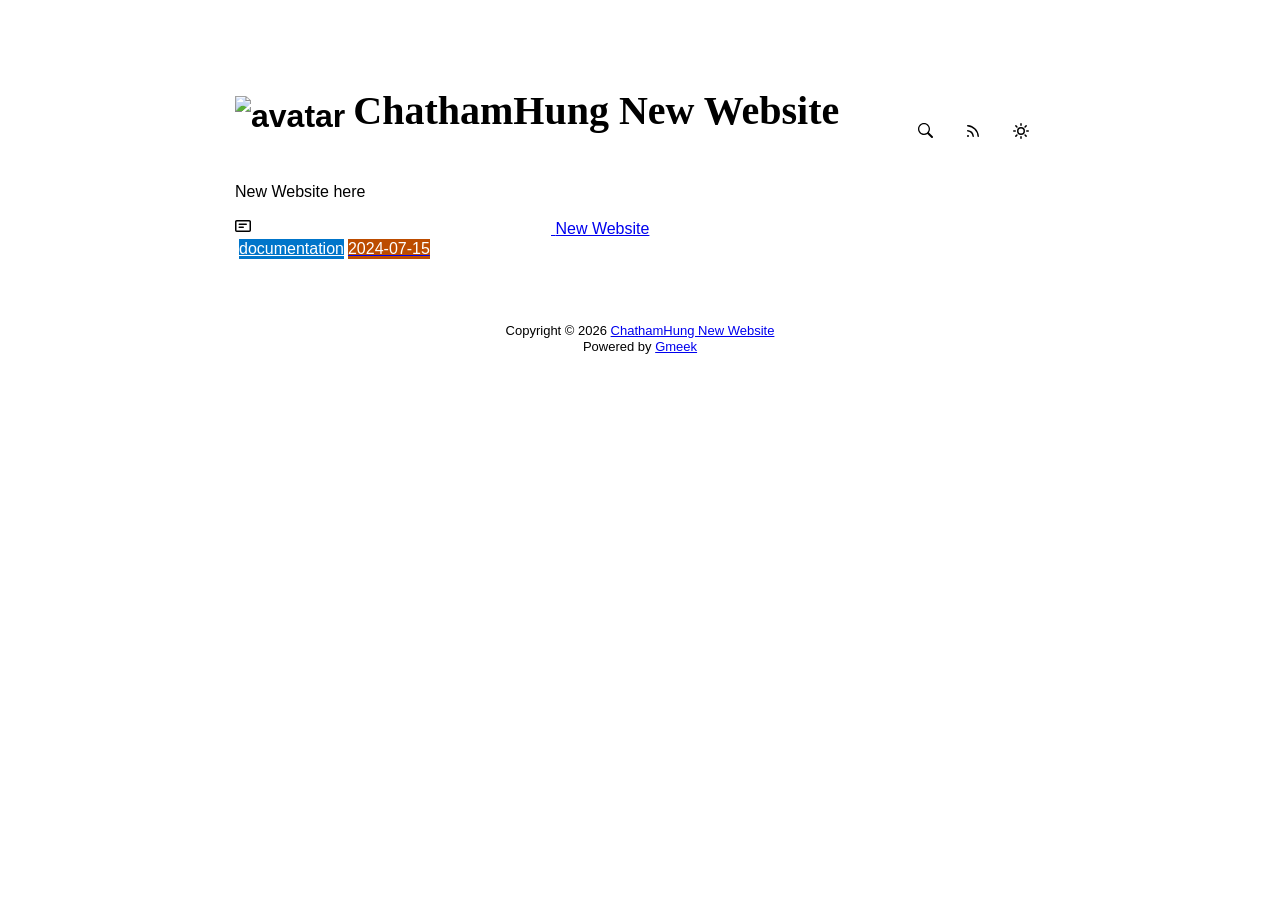
==== docs/index.html @ 1de3bf4f "🎉auto update by Gmeek action" ====
<!DOCTYPE html>
<html data-color-mode="light" data-dark-theme="dark" data-light-theme="light" lang="zh-CN">
<head>
    <meta content="text/html; charset=utf-8" http-equiv="content-type" />
    <meta name="viewport" content="width=device-width,initial-scale=1.0">
    <meta http-equiv="X-UA-Compatible" content="IE=edge">
    <link href='https://mirrors.sustech.edu.cn/cdnjs/ajax/libs/Primer/21.0.7/primer.css' rel='stylesheet' />
    
    <link rel="icon" href="https://github.githubassets.com/favicons/favicon.svg"><script>
        let theme = localStorage.getItem("meek_theme") || "light";
        document.documentElement.setAttribute("data-color-mode", theme);
    </script>
<meta name="description" content="New Website here">
<meta property="og:title" content="ChathamHung New Website">
<meta property="og:description" content="New Website here">
<meta property="og:type" content="blog">
<meta property="og:url" content="https://ChathamHung.github.io">
<meta property="og:image" content="https://github.githubassets.com/favicons/favicon.svg">
<title>ChathamHung New Website</title>

</head>
<style>
body{box-sizing: border-box;min-width: 200px;max-width: 900px;margin: 20px auto;padding: 45px;font-size: 16px;font-family: sans-serif;line-height: 1.25;}
#header{display:flex;padding-bottom:8px;border-bottom: 1px solid var(--borderColor-muted, var(--color-border-muted));margin-bottom: 16px;}
#footer {margin-top:64px; text-align: center;font-size: small;}

</style>

<style>
.avatar {transition: 0.8s;width:64px;height:64px;object-fit: cover;}
.avatar:hover{transform: scale(1.15) rotate(360deg);}
#header h1 a{color:inherit;text-decoration:none;vertical-align: bottom;font-size:40px;font-family:Monaco;margin-left:8px;}
.title-right{display:flex;margin:auto 0 0 auto;}
.title-right button{margin-right:8px;padding:16px;}
.title-right .circle{padding: 14px 16px;}

.SideNav{min-width: 360px;}
.SideNav-icon{margin-right: 16px}
.SideNav-item .Label{color: #fff;margin-left:4px;}
.d-flex{min-width:0;}
.listTitle{overflow:hidden;white-space:nowrap;text-overflow: ellipsis;max-width: 100%;}
.listLabels{white-space:nowrap;display:flex;}
.listLabels object{max-height:16px;max-width:24px;}

@media (max-width: 600px) {
    body {padding: 8px;}
    .avatar {width:40px;height:40px;}
    .blogTitle{display:none;}
    #buttonRSS{display:none;}
    .LabelTime{display:none;}
}
</style>



<body>
    <div id="header">
<h1>
    <img src="https://github.githubassets.com/favicons/favicon.svg" class="avatar circle" id="avatarImg" alt="avatar"><a class="blogTitle">ChathamHung New Website</a></h1>
<div class="title-right">
    <a href="https://ChathamHung.github.io/tag.html" id="buttonSearch" class="btn btn-invisible circle" title="搜索">
        <svg class="octicon" width="16" height="16" >
            <path id="pathSearch" fill-rule="evenodd"></path>
        </svg>
    </a>
    
    
    <a href="https://ChathamHung.github.io/rss.xml" target="_blank" id="buttonRSS" class="btn btn-invisible circle" title="RSS">
        <svg class="octicon" width="16" height="16" >
            <path id="pathRSS" fill-rule="evenodd"></path>
        </svg>
    </a>
    <a class="btn btn-invisible circle" onclick="modeSwitch()" title="切换主题">
        <svg class="octicon" width="16" height="16" >
            <path id="themeSwitch" fill-rule="evenodd"></path>
        </svg>
    </a>
</div>
</div>
    <div id="content">
<div style="margin-bottom: 16px;">New Website here</div>
<nav class="SideNav border">
<a class="SideNav-item d-flex flex-items-center flex-justify-between" href="post/New%20Website.html">
    <div class="d-flex flex-items-center">
        <svg class="SideNav-icon octicon" style="witdh:16px;height:16px"><path class="svgTop0" d=""></path>
        </svg>
        <span class="listTitle">New Website</span>
    </div>
    <div class="listLabels">
        
        <span class="Label LabelName" style="background-color:#0075ca"><object><a style="color:#fff" href="tag.html#documentation">documentation</a></object></span>
        <span class="Label LabelTime" style="background-color:#bc4c00">2024-07-15</span>
    </div>
</a>
</nav>
</div>
    <div id="footer"><div id="footer1">Copyright © <span id="copyrightYear"></span> <a href="https://ChathamHung.github.io">ChathamHung New Website</a></div>
<div id="footer2">
    <span id="runday"></span><span>Powered by <a href="https://meekdai.com/Gmeek.html" target="_blank">Gmeek</a></span>
</div>

<script>
var now=new Date();
document.getElementById("copyrightYear").innerHTML=now.getFullYear();

if(""!=""){
    var startSite=new Date("");
    var diff=now.getTime()-startSite.getTime();
    var diffDay=Math.floor(diff/(1000*60*60*24));
    document.getElementById("runday").innerHTML="网站运行"+diffDay+"天"+" • ";
}
</script></div>
</body>
<script>
var IconList={'sun': 'M8 10.5a2.5 2.5 0 100-5 2.5 2.5 0 000 5zM8 12a4 4 0 100-8 4 4 0 000 8zM8 0a.75.75 0 01.75.75v1.5a.75.75 0 01-1.5 0V.75A.75.75 0 018 0zm0 13a.75.75 0 01.75.75v1.5a.75.75 0 01-1.5 0v-1.5A.75.75 0 018 13zM2.343 2.343a.75.75 0 011.061 0l1.06 1.061a.75.75 0 01-1.06 1.06l-1.06-1.06a.75.75 0 010-1.06zm9.193 9.193a.75.75 0 011.06 0l1.061 1.06a.75.75 0 01-1.06 1.061l-1.061-1.06a.75.75 0 010-1.061zM16 8a.75.75 0 01-.75.75h-1.5a.75.75 0 010-1.5h1.5A.75.75 0 0116 8zM3 8a.75.75 0 01-.75.75H.75a.75.75 0 010-1.5h1.5A.75.75 0 013 8zm10.657-5.657a.75.75 0 010 1.061l-1.061 1.06a.75.75 0 11-1.06-1.06l1.06-1.06a.75.75 0 011.06 0zm-9.193 9.193a.75.75 0 010 1.06l-1.06 1.061a.75.75 0 11-1.061-1.06l1.06-1.061a.75.75 0 011.061 0z', 'moon': 'M9.598 1.591a.75.75 0 01.785-.175 7 7 0 11-8.967 8.967.75.75 0 01.961-.96 5.5 5.5 0 007.046-7.046.75.75 0 01.175-.786zm1.616 1.945a7 7 0 01-7.678 7.678 5.5 5.5 0 107.678-7.678z', 'sync': 'M1.705 8.005a.75.75 0 0 1 .834.656 5.5 5.5 0 0 0 9.592 2.97l-1.204-1.204a.25.25 0 0 1 .177-.427h3.646a.25.25 0 0 1 .25.25v3.646a.25.25 0 0 1-.427.177l-1.38-1.38A7.002 7.002 0 0 1 1.05 8.84a.75.75 0 0 1 .656-.834ZM8 2.5a5.487 5.487 0 0 0-4.131 1.869l1.204 1.204A.25.25 0 0 1 4.896 6H1.25A.25.25 0 0 1 1 5.75V2.104a.25.25 0 0 1 .427-.177l1.38 1.38A7.002 7.002 0 0 1 14.95 7.16a.75.75 0 0 1-1.49.178A5.5 5.5 0 0 0 8 2.5Z', 'search': 'M15.7 13.3l-3.81-3.83A5.93 5.93 0 0 0 13 6c0-3.31-2.69-6-6-6S1 2.69 1 6s2.69 6 6 6c1.3 0 2.48-.41 3.47-1.11l3.83 3.81c.19.2.45.3.7.3.25 0 .52-.09.7-.3a.996.996 0 0 0 0-1.41v.01zM7 10.7c-2.59 0-4.7-2.11-4.7-4.7 0-2.59 2.11-4.7 4.7-4.7 2.59 0 4.7 2.11 4.7 4.7 0 2.59-2.11 4.7-4.7 4.7z', 'rss': 'M2.002 2.725a.75.75 0 0 1 .797-.699C8.79 2.42 13.58 7.21 13.974 13.201a.75.75 0 0 1-1.497.098 10.502 10.502 0 0 0-9.776-9.776.747.747 0 0 1-.7-.798ZM2.84 7.05h-.002a7.002 7.002 0 0 1 6.113 6.111.75.75 0 0 1-1.49.178 5.503 5.503 0 0 0-4.8-4.8.75.75 0 0 1 .179-1.489ZM2 13a1 1 0 1 1 2 0 1 1 0 0 1-2 0Z', 'upload': 'M2.75 14A1.75 1.75 0 0 1 1 12.25v-2.5a.75.75 0 0 1 1.5 0v2.5c0 .138.112.25.25.25h10.5a.25.25 0 0 0 .25-.25v-2.5a.75.75 0 0 1 1.5 0v2.5A1.75 1.75 0 0 1 13.25 14Z M11.78 4.72a.749.749 0 1 1-1.06 1.06L8.75 3.811V9.5a.75.75 0 0 1-1.5 0V3.811L5.28 5.78a.749.749 0 1 1-1.06-1.06l3.25-3.25a.749.749 0 0 1 1.06 0l3.25 3.25Z', 'post': 'M0 3.75C0 2.784.784 2 1.75 2h12.5c.966 0 1.75.784 1.75 1.75v8.5A1.75 1.75 0 0 1 14.25 14H1.75A1.75 1.75 0 0 1 0 12.25Zm1.75-.25a.25.25 0 0 0-.25.25v8.5c0 .138.112.25.25.25h12.5a.25.25 0 0 0 .25-.25v-8.5a.25.25 0 0 0-.25-.25ZM3.5 6.25a.75.75 0 0 1 .75-.75h7a.75.75 0 0 1 0 1.5h-7a.75.75 0 0 1-.75-.75Zm.75 2.25h4a.75.75 0 0 1 0 1.5h-4a.75.75 0 0 1 0-1.5Z'};
var utterancesLoad=0;

let themeSettings={
    "dark": ["dark","moon","#00f0ff","dark-blue"],
    "light": ["light","sun","#ff5000","github-light"],
    "auto": ["auto","sync","","preferred-color-scheme"]
};
function changeTheme(mode, icon, color, utheme){
    document.documentElement.setAttribute("data-color-mode",mode);
    document.getElementById("themeSwitch").setAttribute("d",value=IconList[icon]);
    document.getElementById("themeSwitch").parentNode.style.color=color;
    if(utterancesLoad==1){utterancesTheme(utheme);}
}
function modeSwitch(){
    let currentMode=document.documentElement.getAttribute('data-color-mode');
    let newMode = currentMode === "light" ? "dark" : currentMode === "dark" ? "auto" : "light";
    localStorage.setItem("meek_theme", newMode);
    if(themeSettings[newMode]){
        changeTheme(...themeSettings[newMode]);
    }
}
function utterancesTheme(theme){
    const message={type:'set-theme',theme: theme};
    const iframe=document.getElementsByClassName('utterances-frame')[0];
    iframe.contentWindow.postMessage(message,'https://utteranc.es');
}
if(themeSettings[theme]){changeTheme(...themeSettings[theme]);}
console.log("\n %c Gmeek last https://github.com/Meekdai/Gmeek \n","padding:5px 0;background:#02d81d;color:#fff");
</script>

<script>
document.getElementById("pathSearch").setAttribute("d",IconList["search"]);
document.getElementById("pathRSS").setAttribute("d",IconList["rss"]);
iconTOP=document.getElementsByClassName("svgTop1");
iconPost=document.getElementsByClassName("svgTop0");
for(var i=0;i<iconTOP.length;i++){
    iconTOP[i].setAttribute("d",IconList["upload"]);
    iconTOP[i].parentNode.style.color="red";
}
for(var i=0;i<iconPost.length;i++){
    iconPost[i].setAttribute("d",IconList["post"]);
}




</script>


</html>
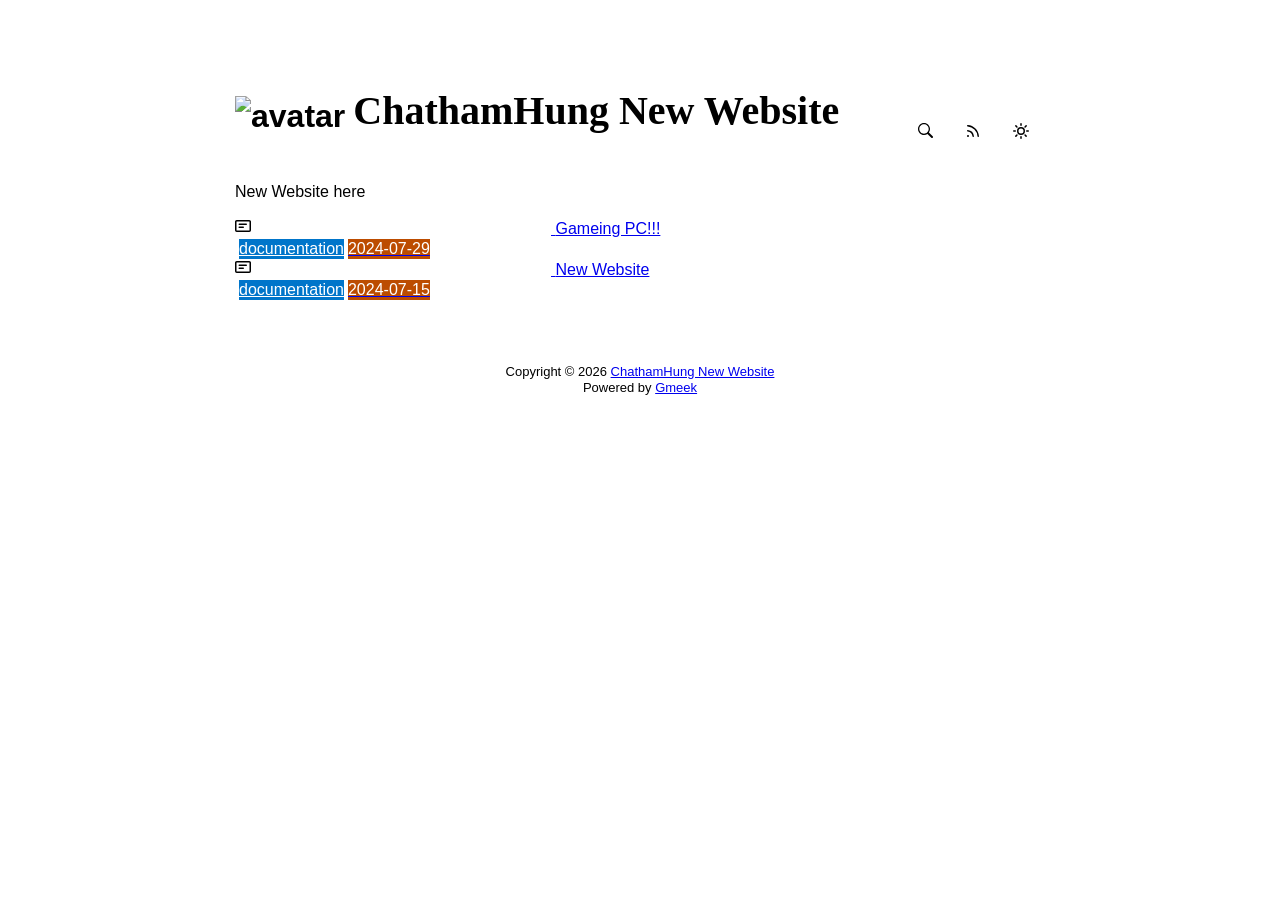
==== commit 97bbaa1f: "🎉auto update by Gmeek action" ====
--- a/docs/index.html
+++ b/docs/index.html
@@ -80,7 +80,18 @@
     <div id="content">
 <div style="margin-bottom: 16px;">New Website here</div>
 <nav class="SideNav border">
-<a class="SideNav-item d-flex flex-items-center flex-justify-between" href="post/New%20Website.html">
+<a class="SideNav-item d-flex flex-items-center flex-justify-between" href="post/Gameing%20PC%21%21%21.html">
+    <div class="d-flex flex-items-center">
+        <svg class="SideNav-icon octicon" style="witdh:16px;height:16px"><path class="svgTop0" d=""></path>
+        </svg>
+        <span class="listTitle">Gameing PC!!!</span>
+    </div>
+    <div class="listLabels">
+        
+        <span class="Label LabelName" style="background-color:#0075ca"><object><a style="color:#fff" href="tag.html#documentation">documentation</a></object></span>
+        <span class="Label LabelTime" style="background-color:#bc4c00">2024-07-29</span>
+    </div>
+</a><a class="SideNav-item d-flex flex-items-center flex-justify-between" href="post/New%20Website.html">
     <div class="d-flex flex-items-center">
         <svg class="SideNav-icon octicon" style="witdh:16px;height:16px"><path class="svgTop0" d=""></path>
         </svg>
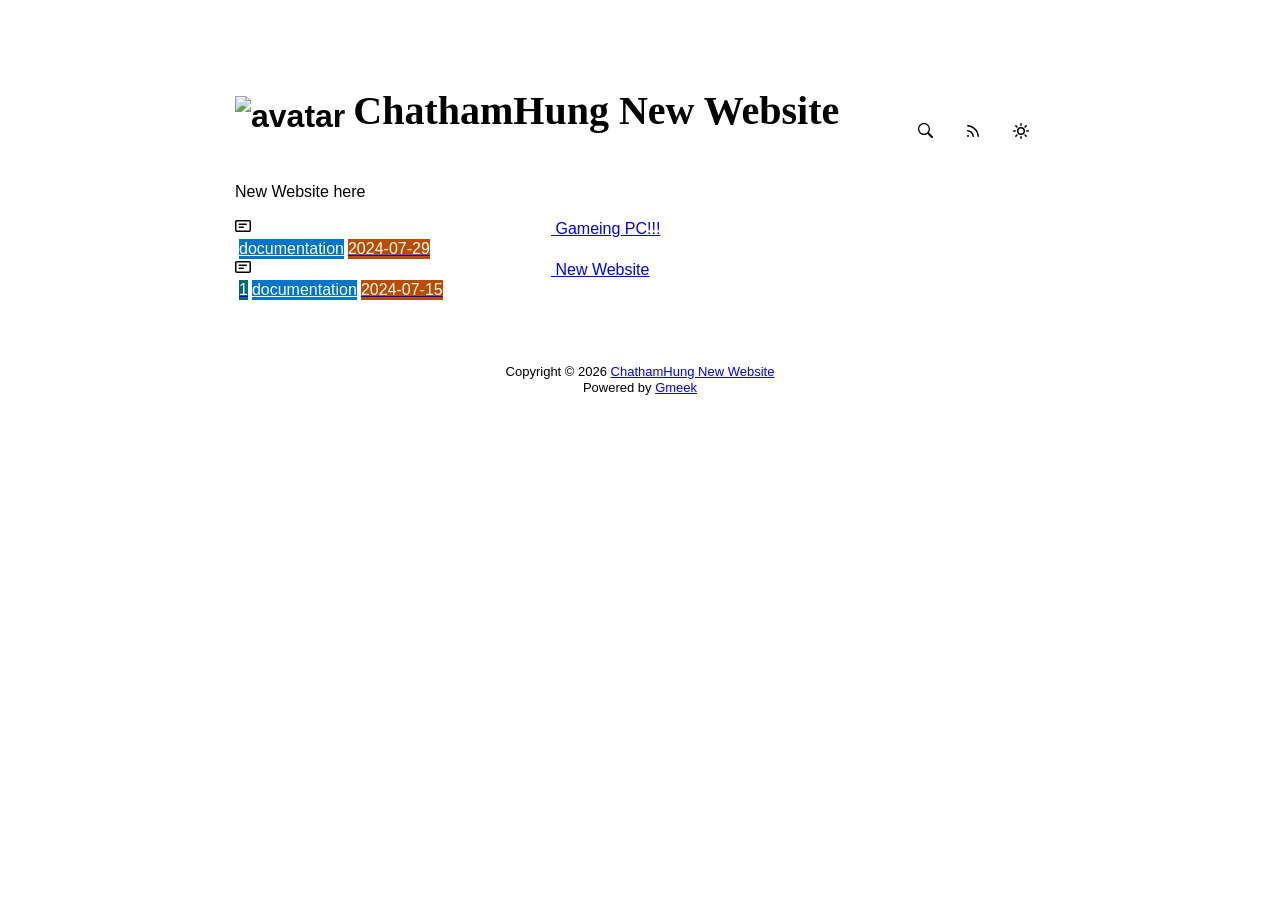
==== commit cf19d85e: "🎉auto update by Gmeek action" ====
--- a/docs/index.html
+++ b/docs/index.html
@@ -6,7 +6,7 @@
     <meta http-equiv="X-UA-Compatible" content="IE=edge">
     <link href='https://mirrors.sustech.edu.cn/cdnjs/ajax/libs/Primer/21.0.7/primer.css' rel='stylesheet' />
     
-    <link rel="icon" href="https://github.githubassets.com/favicons/favicon.svg"><script>
+    <link rel="icon" href="https://github.com/user-attachments/assets/9c1c11bc-4ddd-4890-8a92-a077e7408c6d"><script>
         let theme = localStorage.getItem("meek_theme") || "light";
         document.documentElement.setAttribute("data-color-mode", theme);
     </script>
@@ -15,7 +15,7 @@
 <meta property="og:description" content="New Website here">
 <meta property="og:type" content="blog">
 <meta property="og:url" content="https://ChathamHung.github.io">
-<meta property="og:image" content="https://github.githubassets.com/favicons/favicon.svg">
+<meta property="og:image" content="https://github.com/user-attachments/assets/9c1c11bc-4ddd-4890-8a92-a077e7408c6d">
 <title>ChathamHung New Website</title>
 
 </head>
@@ -56,7 +56,7 @@
 <body>
     <div id="header">
 <h1>
-    <img src="https://github.githubassets.com/favicons/favicon.svg" class="avatar circle" id="avatarImg" alt="avatar"><a class="blogTitle">ChathamHung New Website</a></h1>
+    <img src="https://github.com/user-attachments/assets/9c1c11bc-4ddd-4890-8a92-a077e7408c6d" class="avatar circle" id="avatarImg" alt="avatar"><a class="blogTitle">ChathamHung New Website</a></h1>
 <div class="title-right">
     <a href="https://ChathamHung.github.io/tag.html" id="buttonSearch" class="btn btn-invisible circle" title="搜索">
         <svg class="octicon" width="16" height="16" >
@@ -98,7 +98,7 @@
         <span class="listTitle">New Website</span>
     </div>
     <div class="listLabels">
-        
+        <span class="Label" style="background-color:#006b75">1</span>
         <span class="Label LabelName" style="background-color:#0075ca"><object><a style="color:#fff" href="tag.html#documentation">documentation</a></object></span>
         <span class="Label LabelTime" style="background-color:#bc4c00">2024-07-15</span>
     </div>
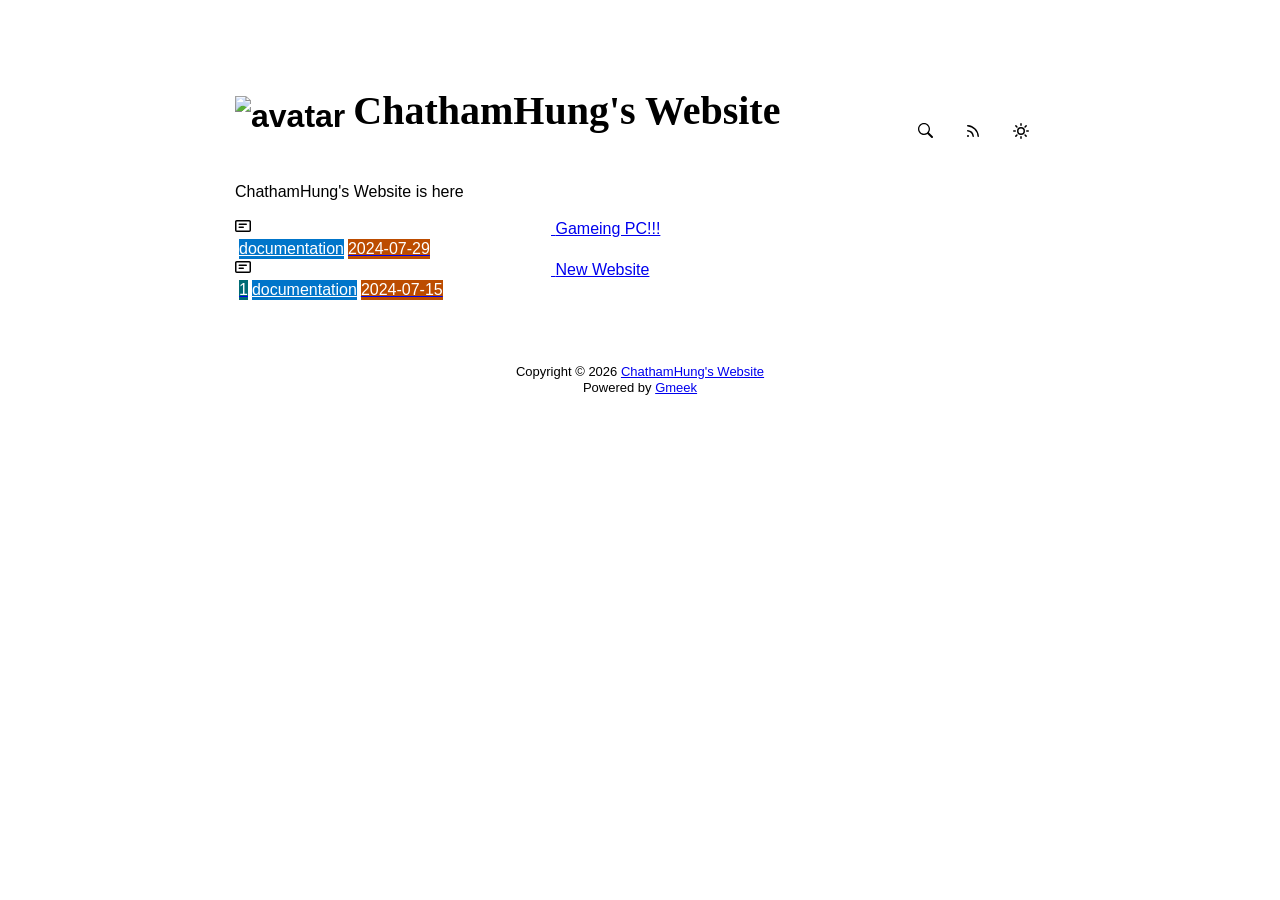
==== commit b5eb5b6c: "🎉auto update by Gmeek action" ====
--- a/docs/index.html
+++ b/docs/index.html
@@ -10,13 +10,13 @@
         let theme = localStorage.getItem("meek_theme") || "light";
         document.documentElement.setAttribute("data-color-mode", theme);
     </script>
-<meta name="description" content="New Website here">
-<meta property="og:title" content="ChathamHung New Website">
-<meta property="og:description" content="New Website here">
+<meta name="description" content="ChathamHung's Website is here">
+<meta property="og:title" content="ChathamHung's Website">
+<meta property="og:description" content="ChathamHung's Website is here">
 <meta property="og:type" content="blog">
 <meta property="og:url" content="https://ChathamHung.github.io">
 <meta property="og:image" content="https://github.com/user-attachments/assets/9c1c11bc-4ddd-4890-8a92-a077e7408c6d">
-<title>ChathamHung New Website</title>
+<title>ChathamHung's Website</title>
 
 </head>
 <style>
@@ -56,7 +56,7 @@
 <body>
     <div id="header">
 <h1>
-    <img src="https://github.com/user-attachments/assets/9c1c11bc-4ddd-4890-8a92-a077e7408c6d" class="avatar circle" id="avatarImg" alt="avatar"><a class="blogTitle">ChathamHung New Website</a></h1>
+    <img src="https://github.com/user-attachments/assets/9c1c11bc-4ddd-4890-8a92-a077e7408c6d" class="avatar circle" id="avatarImg" alt="avatar"><a class="blogTitle">ChathamHung's Website</a></h1>
 <div class="title-right">
     <a href="https://ChathamHung.github.io/tag.html" id="buttonSearch" class="btn btn-invisible circle" title="搜索">
         <svg class="octicon" width="16" height="16" >
@@ -78,7 +78,7 @@
 </div>
 </div>
     <div id="content">
-<div style="margin-bottom: 16px;">New Website here</div>
+<div style="margin-bottom: 16px;">ChathamHung's Website is here</div>
 <nav class="SideNav border">
 <a class="SideNav-item d-flex flex-items-center flex-justify-between" href="post/Gameing%20PC%21%21%21.html">
     <div class="d-flex flex-items-center">
@@ -105,7 +105,7 @@
 </a>
 </nav>
 </div>
-    <div id="footer"><div id="footer1">Copyright © <span id="copyrightYear"></span> <a href="https://ChathamHung.github.io">ChathamHung New Website</a></div>
+    <div id="footer"><div id="footer1">Copyright © <span id="copyrightYear"></span> <a href="https://ChathamHung.github.io">ChathamHung's Website</a></div>
 <div id="footer2">
     <span id="runday"></span><span>Powered by <a href="https://meekdai.com/Gmeek.html" target="_blank">Gmeek</a></span>
 </div>
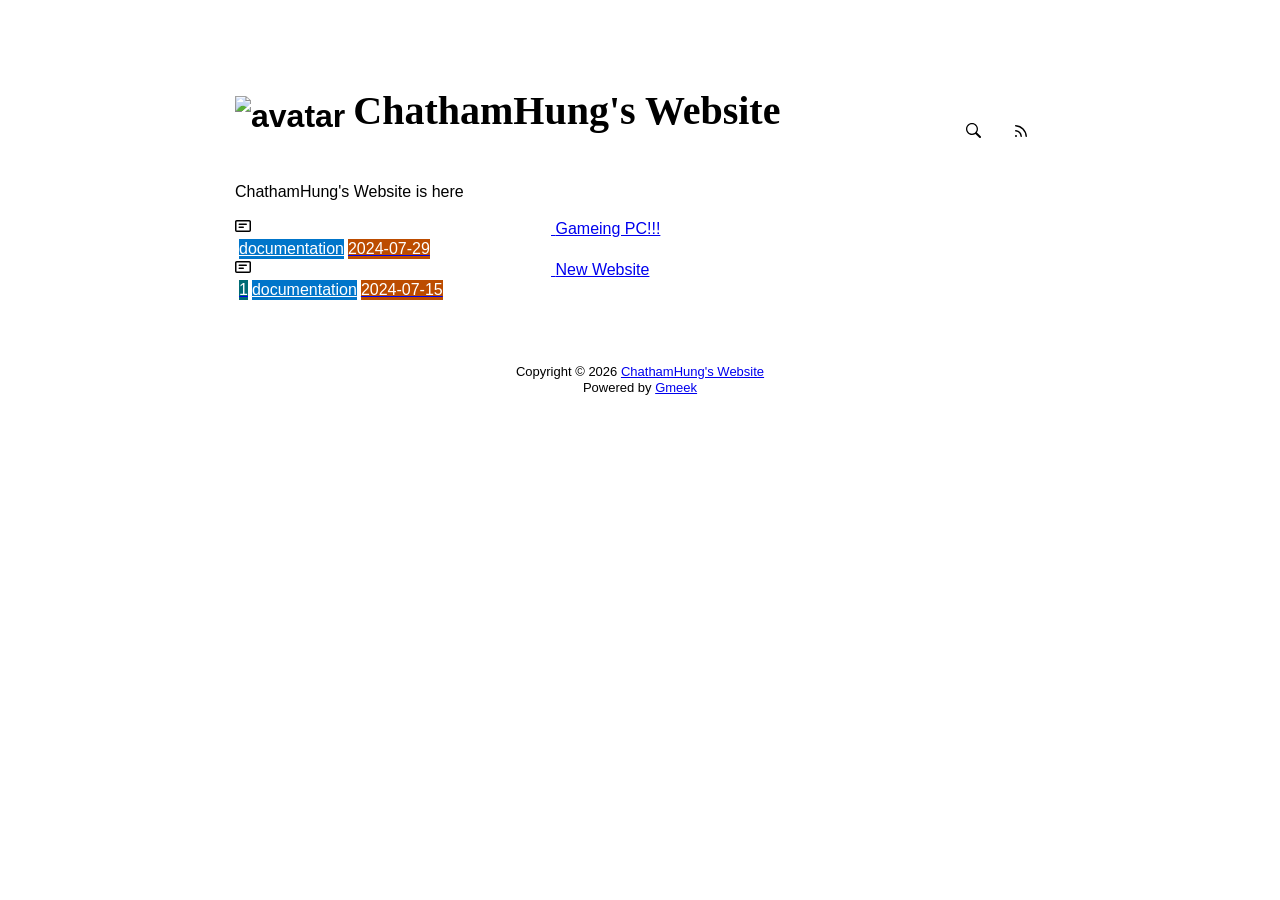
==== commit d1423f9f: "🎉auto update by Gmeek action" ====
--- a/docs/index.html
+++ b/docs/index.html
@@ -1,21 +1,18 @@
 <!DOCTYPE html>
-<html data-color-mode="light" data-dark-theme="dark" data-light-theme="light" lang="zh-CN">
+<html data-color-mode="light" data-dark-theme="dark-blue" data-light-theme="dark" lang="en">
 <head>
     <meta content="text/html; charset=utf-8" http-equiv="content-type" />
     <meta name="viewport" content="width=device-width,initial-scale=1.0">
     <meta http-equiv="X-UA-Compatible" content="IE=edge">
     <link href='https://mirrors.sustech.edu.cn/cdnjs/ajax/libs/Primer/21.0.7/primer.css' rel='stylesheet' />
     
-    <link rel="icon" href="https://github.com/user-attachments/assets/9c1c11bc-4ddd-4890-8a92-a077e7408c6d"><script>
-        let theme = localStorage.getItem("meek_theme") || "light";
-        document.documentElement.setAttribute("data-color-mode", theme);
-    </script>
+    <link rel="icon" href="Images/icon.png">
 <meta name="description" content="ChathamHung's Website is here">
 <meta property="og:title" content="ChathamHung's Website">
 <meta property="og:description" content="ChathamHung's Website is here">
 <meta property="og:type" content="blog">
 <meta property="og:url" content="https://ChathamHung.github.io">
-<meta property="og:image" content="https://github.com/user-attachments/assets/9c1c11bc-4ddd-4890-8a92-a077e7408c6d">
+<meta property="og:image" content="Images/icon.png">
 <title>ChathamHung's Website</title>
 
 </head>
@@ -56,9 +53,9 @@
 <body>
     <div id="header">
 <h1>
-    <img src="https://github.com/user-attachments/assets/9c1c11bc-4ddd-4890-8a92-a077e7408c6d" class="avatar circle" id="avatarImg" alt="avatar"><a class="blogTitle">ChathamHung's Website</a></h1>
+    <img src="Images/icon.png" class="avatar circle" id="avatarImg" alt="avatar"><a class="blogTitle">ChathamHung's Website</a></h1>
 <div class="title-right">
-    <a href="https://ChathamHung.github.io/tag.html" id="buttonSearch" class="btn btn-invisible circle" title="搜索">
+    <a href="https://ChathamHung.github.io/tag.html" id="buttonSearch" class="btn btn-invisible circle" title="Search">
         <svg class="octicon" width="16" height="16" >
             <path id="pathSearch" fill-rule="evenodd"></path>
         </svg>
@@ -70,7 +67,7 @@
             <path id="pathRSS" fill-rule="evenodd"></path>
         </svg>
     </a>
-    <a class="btn btn-invisible circle" onclick="modeSwitch()" title="切换主题">
+    <a class="btn btn-invisible circle" onclick="modeSwitch()" title="switch theme"style="display:none;">
         <svg class="octicon" width="16" height="16" >
             <path id="themeSwitch" fill-rule="evenodd"></path>
         </svg>
@@ -118,7 +115,7 @@
     var startSite=new Date("");
     var diff=now.getTime()-startSite.getTime();
     var diffDay=Math.floor(diff/(1000*60*60*24));
-    document.getElementById("runday").innerHTML="网站运行"+diffDay+"天"+" • ";
+    document.getElementById("runday").innerHTML="run "+diffDay+" days"+" • ";
 }
 </script></div>
 </body>
@@ -126,31 +123,6 @@
 var IconList={'sun': 'M8 10.5a2.5 2.5 0 100-5 2.5 2.5 0 000 5zM8 12a4 4 0 100-8 4 4 0 000 8zM8 0a.75.75 0 01.75.75v1.5a.75.75 0 01-1.5 0V.75A.75.75 0 018 0zm0 13a.75.75 0 01.75.75v1.5a.75.75 0 01-1.5 0v-1.5A.75.75 0 018 13zM2.343 2.343a.75.75 0 011.061 0l1.06 1.061a.75.75 0 01-1.06 1.06l-1.06-1.06a.75.75 0 010-1.06zm9.193 9.193a.75.75 0 011.06 0l1.061 1.06a.75.75 0 01-1.06 1.061l-1.061-1.06a.75.75 0 010-1.061zM16 8a.75.75 0 01-.75.75h-1.5a.75.75 0 010-1.5h1.5A.75.75 0 0116 8zM3 8a.75.75 0 01-.75.75H.75a.75.75 0 010-1.5h1.5A.75.75 0 013 8zm10.657-5.657a.75.75 0 010 1.061l-1.061 1.06a.75.75 0 11-1.06-1.06l1.06-1.06a.75.75 0 011.06 0zm-9.193 9.193a.75.75 0 010 1.06l-1.06 1.061a.75.75 0 11-1.061-1.06l1.06-1.061a.75.75 0 011.061 0z', 'moon': 'M9.598 1.591a.75.75 0 01.785-.175 7 7 0 11-8.967 8.967.75.75 0 01.961-.96 5.5 5.5 0 007.046-7.046.75.75 0 01.175-.786zm1.616 1.945a7 7 0 01-7.678 7.678 5.5 5.5 0 107.678-7.678z', 'sync': 'M1.705 8.005a.75.75 0 0 1 .834.656 5.5 5.5 0 0 0 9.592 2.97l-1.204-1.204a.25.25 0 0 1 .177-.427h3.646a.25.25 0 0 1 .25.25v3.646a.25.25 0 0 1-.427.177l-1.38-1.38A7.002 7.002 0 0 1 1.05 8.84a.75.75 0 0 1 .656-.834ZM8 2.5a5.487 5.487 0 0 0-4.131 1.869l1.204 1.204A.25.25 0 0 1 4.896 6H1.25A.25.25 0 0 1 1 5.75V2.104a.25.25 0 0 1 .427-.177l1.38 1.38A7.002 7.002 0 0 1 14.95 7.16a.75.75 0 0 1-1.49.178A5.5 5.5 0 0 0 8 2.5Z', 'search': 'M15.7 13.3l-3.81-3.83A5.93 5.93 0 0 0 13 6c0-3.31-2.69-6-6-6S1 2.69 1 6s2.69 6 6 6c1.3 0 2.48-.41 3.47-1.11l3.83 3.81c.19.2.45.3.7.3.25 0 .52-.09.7-.3a.996.996 0 0 0 0-1.41v.01zM7 10.7c-2.59 0-4.7-2.11-4.7-4.7 0-2.59 2.11-4.7 4.7-4.7 2.59 0 4.7 2.11 4.7 4.7 0 2.59-2.11 4.7-4.7 4.7z', 'rss': 'M2.002 2.725a.75.75 0 0 1 .797-.699C8.79 2.42 13.58 7.21 13.974 13.201a.75.75 0 0 1-1.497.098 10.502 10.502 0 0 0-9.776-9.776.747.747 0 0 1-.7-.798ZM2.84 7.05h-.002a7.002 7.002 0 0 1 6.113 6.111.75.75 0 0 1-1.49.178 5.503 5.503 0 0 0-4.8-4.8.75.75 0 0 1 .179-1.489ZM2 13a1 1 0 1 1 2 0 1 1 0 0 1-2 0Z', 'upload': 'M2.75 14A1.75 1.75 0 0 1 1 12.25v-2.5a.75.75 0 0 1 1.5 0v2.5c0 .138.112.25.25.25h10.5a.25.25 0 0 0 .25-.25v-2.5a.75.75 0 0 1 1.5 0v2.5A1.75 1.75 0 0 1 13.25 14Z M11.78 4.72a.749.749 0 1 1-1.06 1.06L8.75 3.811V9.5a.75.75 0 0 1-1.5 0V3.811L5.28 5.78a.749.749 0 1 1-1.06-1.06l3.25-3.25a.749.749 0 0 1 1.06 0l3.25 3.25Z', 'post': 'M0 3.75C0 2.784.784 2 1.75 2h12.5c.966 0 1.75.784 1.75 1.75v8.5A1.75 1.75 0 0 1 14.25 14H1.75A1.75 1.75 0 0 1 0 12.25Zm1.75-.25a.25.25 0 0 0-.25.25v8.5c0 .138.112.25.25.25h12.5a.25.25 0 0 0 .25-.25v-8.5a.25.25 0 0 0-.25-.25ZM3.5 6.25a.75.75 0 0 1 .75-.75h7a.75.75 0 0 1 0 1.5h-7a.75.75 0 0 1-.75-.75Zm.75 2.25h4a.75.75 0 0 1 0 1.5h-4a.75.75 0 0 1 0-1.5Z'};
 var utterancesLoad=0;
 
-let themeSettings={
-    "dark": ["dark","moon","#00f0ff","dark-blue"],
-    "light": ["light","sun","#ff5000","github-light"],
-    "auto": ["auto","sync","","preferred-color-scheme"]
-};
-function changeTheme(mode, icon, color, utheme){
-    document.documentElement.setAttribute("data-color-mode",mode);
-    document.getElementById("themeSwitch").setAttribute("d",value=IconList[icon]);
-    document.getElementById("themeSwitch").parentNode.style.color=color;
-    if(utterancesLoad==1){utterancesTheme(utheme);}
-}
-function modeSwitch(){
-    let currentMode=document.documentElement.getAttribute('data-color-mode');
-    let newMode = currentMode === "light" ? "dark" : currentMode === "dark" ? "auto" : "light";
-    localStorage.setItem("meek_theme", newMode);
-    if(themeSettings[newMode]){
-        changeTheme(...themeSettings[newMode]);
-    }
-}
-function utterancesTheme(theme){
-    const message={type:'set-theme',theme: theme};
-    const iframe=document.getElementsByClassName('utterances-frame')[0];
-    iframe.contentWindow.postMessage(message,'https://utteranc.es');
-}
-if(themeSettings[theme]){changeTheme(...themeSettings[theme]);}
 console.log("\n %c Gmeek last https://github.com/Meekdai/Gmeek \n","padding:5px 0;background:#02d81d;color:#fff");
 </script>
 
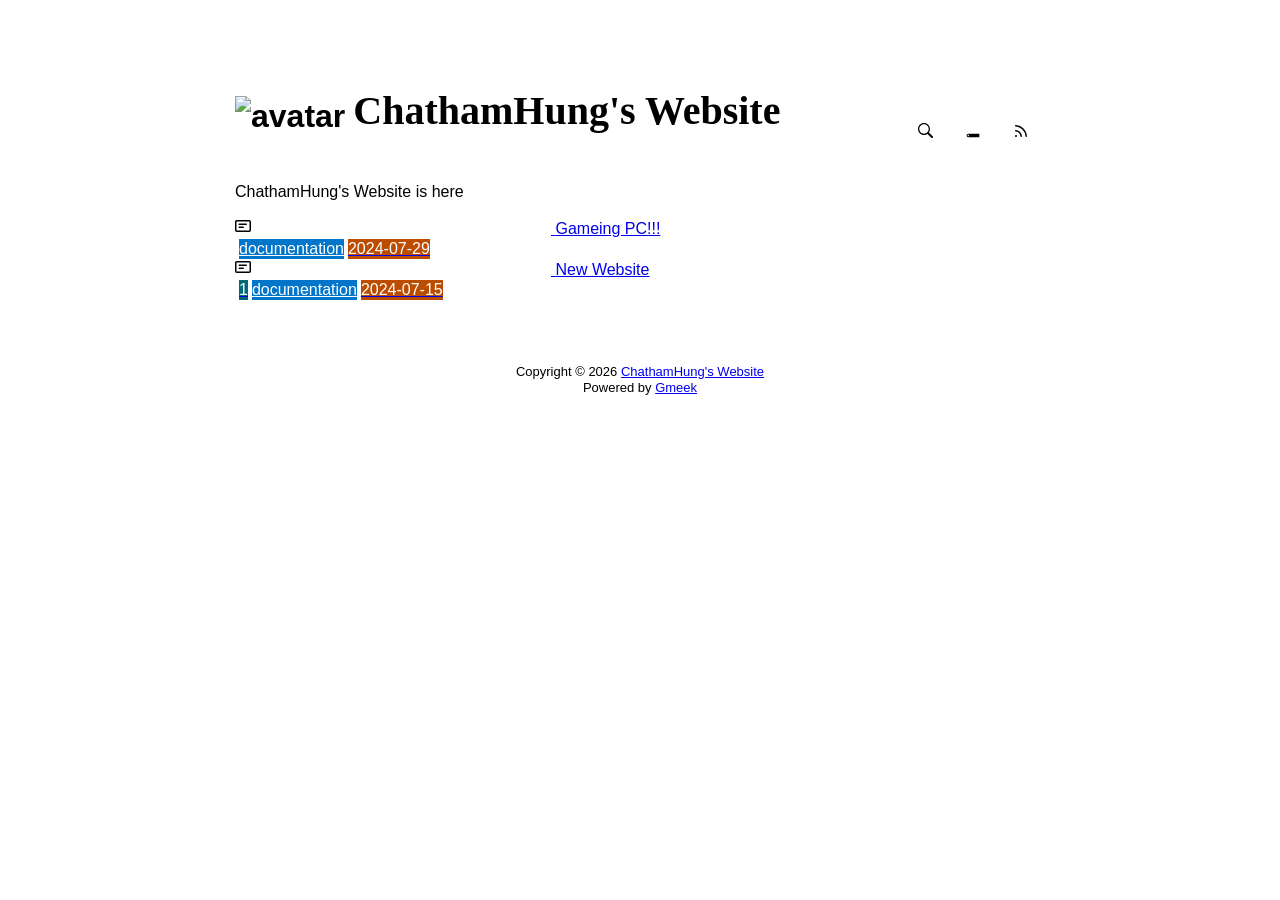
==== commit 2977697d: "🎉auto update by Gmeek action" ====
--- a/docs/index.html
+++ b/docs/index.html
@@ -6,13 +6,13 @@
     <meta http-equiv="X-UA-Compatible" content="IE=edge">
     <link href='https://mirrors.sustech.edu.cn/cdnjs/ajax/libs/Primer/21.0.7/primer.css' rel='stylesheet' />
     
-    <link rel="icon" href="Images/icon.png">
+    <link rel="icon" href="https://github.com/user-attachments/assets/9c1c11bc-4ddd-4890-8a92-a077e7408c6d">
 <meta name="description" content="ChathamHung's Website is here">
 <meta property="og:title" content="ChathamHung's Website">
 <meta property="og:description" content="ChathamHung's Website is here">
 <meta property="og:type" content="blog">
 <meta property="og:url" content="https://ChathamHung.github.io">
-<meta property="og:image" content="Images/icon.png">
+<meta property="og:image" content="https://github.com/user-attachments/assets/9c1c11bc-4ddd-4890-8a92-a077e7408c6d">
 <title>ChathamHung's Website</title>
 
 </head>
@@ -53,14 +53,18 @@
 <body>
     <div id="header">
 <h1>
-    <img src="Images/icon.png" class="avatar circle" id="avatarImg" alt="avatar"><a class="blogTitle">ChathamHung's Website</a></h1>
+    <img src="https://github.com/user-attachments/assets/9c1c11bc-4ddd-4890-8a92-a077e7408c6d" class="avatar circle" id="avatarImg" alt="avatar"><a class="blogTitle">ChathamHung's Website</a></h1>
 <div class="title-right">
     <a href="https://ChathamHung.github.io/tag.html" id="buttonSearch" class="btn btn-invisible circle" title="Search">
         <svg class="octicon" width="16" height="16" >
             <path id="pathSearch" fill-rule="evenodd"></path>
         </svg>
     </a>
-    
+    <a href="https://chathamhung.github.io/Tools" class="btn btn-invisible circle" title="Tools" target="_blank">
+        <svg class="octicon" width="16" height="16" >
+            <path id="Tools" fill-rule="evenodd"></path>
+        </svg>
+    </a>
     
     <a href="https://ChathamHung.github.io/rss.xml" target="_blank" id="buttonRSS" class="btn btn-invisible circle" title="RSS">
         <svg class="octicon" width="16" height="16" >
@@ -120,7 +124,7 @@
 </script></div>
 </body>
 <script>
-var IconList={'sun': 'M8 10.5a2.5 2.5 0 100-5 2.5 2.5 0 000 5zM8 12a4 4 0 100-8 4 4 0 000 8zM8 0a.75.75 0 01.75.75v1.5a.75.75 0 01-1.5 0V.75A.75.75 0 018 0zm0 13a.75.75 0 01.75.75v1.5a.75.75 0 01-1.5 0v-1.5A.75.75 0 018 13zM2.343 2.343a.75.75 0 011.061 0l1.06 1.061a.75.75 0 01-1.06 1.06l-1.06-1.06a.75.75 0 010-1.06zm9.193 9.193a.75.75 0 011.06 0l1.061 1.06a.75.75 0 01-1.06 1.061l-1.061-1.06a.75.75 0 010-1.061zM16 8a.75.75 0 01-.75.75h-1.5a.75.75 0 010-1.5h1.5A.75.75 0 0116 8zM3 8a.75.75 0 01-.75.75H.75a.75.75 0 010-1.5h1.5A.75.75 0 013 8zm10.657-5.657a.75.75 0 010 1.061l-1.061 1.06a.75.75 0 11-1.06-1.06l1.06-1.06a.75.75 0 011.06 0zm-9.193 9.193a.75.75 0 010 1.06l-1.06 1.061a.75.75 0 11-1.061-1.06l1.06-1.061a.75.75 0 011.061 0z', 'moon': 'M9.598 1.591a.75.75 0 01.785-.175 7 7 0 11-8.967 8.967.75.75 0 01.961-.96 5.5 5.5 0 007.046-7.046.75.75 0 01.175-.786zm1.616 1.945a7 7 0 01-7.678 7.678 5.5 5.5 0 107.678-7.678z', 'sync': 'M1.705 8.005a.75.75 0 0 1 .834.656 5.5 5.5 0 0 0 9.592 2.97l-1.204-1.204a.25.25 0 0 1 .177-.427h3.646a.25.25 0 0 1 .25.25v3.646a.25.25 0 0 1-.427.177l-1.38-1.38A7.002 7.002 0 0 1 1.05 8.84a.75.75 0 0 1 .656-.834ZM8 2.5a5.487 5.487 0 0 0-4.131 1.869l1.204 1.204A.25.25 0 0 1 4.896 6H1.25A.25.25 0 0 1 1 5.75V2.104a.25.25 0 0 1 .427-.177l1.38 1.38A7.002 7.002 0 0 1 14.95 7.16a.75.75 0 0 1-1.49.178A5.5 5.5 0 0 0 8 2.5Z', 'search': 'M15.7 13.3l-3.81-3.83A5.93 5.93 0 0 0 13 6c0-3.31-2.69-6-6-6S1 2.69 1 6s2.69 6 6 6c1.3 0 2.48-.41 3.47-1.11l3.83 3.81c.19.2.45.3.7.3.25 0 .52-.09.7-.3a.996.996 0 0 0 0-1.41v.01zM7 10.7c-2.59 0-4.7-2.11-4.7-4.7 0-2.59 2.11-4.7 4.7-4.7 2.59 0 4.7 2.11 4.7 4.7 0 2.59-2.11 4.7-4.7 4.7z', 'rss': 'M2.002 2.725a.75.75 0 0 1 .797-.699C8.79 2.42 13.58 7.21 13.974 13.201a.75.75 0 0 1-1.497.098 10.502 10.502 0 0 0-9.776-9.776.747.747 0 0 1-.7-.798ZM2.84 7.05h-.002a7.002 7.002 0 0 1 6.113 6.111.75.75 0 0 1-1.49.178 5.503 5.503 0 0 0-4.8-4.8.75.75 0 0 1 .179-1.489ZM2 13a1 1 0 1 1 2 0 1 1 0 0 1-2 0Z', 'upload': 'M2.75 14A1.75 1.75 0 0 1 1 12.25v-2.5a.75.75 0 0 1 1.5 0v2.5c0 .138.112.25.25.25h10.5a.25.25 0 0 0 .25-.25v-2.5a.75.75 0 0 1 1.5 0v2.5A1.75 1.75 0 0 1 13.25 14Z M11.78 4.72a.749.749 0 1 1-1.06 1.06L8.75 3.811V9.5a.75.75 0 0 1-1.5 0V3.811L5.28 5.78a.749.749 0 1 1-1.06-1.06l3.25-3.25a.749.749 0 0 1 1.06 0l3.25 3.25Z', 'post': 'M0 3.75C0 2.784.784 2 1.75 2h12.5c.966 0 1.75.784 1.75 1.75v8.5A1.75 1.75 0 0 1 14.25 14H1.75A1.75 1.75 0 0 1 0 12.25Zm1.75-.25a.25.25 0 0 0-.25.25v8.5c0 .138.112.25.25.25h12.5a.25.25 0 0 0 .25-.25v-8.5a.25.25 0 0 0-.25-.25ZM3.5 6.25a.75.75 0 0 1 .75-.75h7a.75.75 0 0 1 0 1.5h-7a.75.75 0 0 1-.75-.75Zm.75 2.25h4a.75.75 0 0 1 0 1.5h-4a.75.75 0 0 1 0-1.5Z'};
+var IconList={'sun': 'M8 10.5a2.5 2.5 0 100-5 2.5 2.5 0 000 5zM8 12a4 4 0 100-8 4 4 0 000 8zM8 0a.75.75 0 01.75.75v1.5a.75.75 0 01-1.5 0V.75A.75.75 0 018 0zm0 13a.75.75 0 01.75.75v1.5a.75.75 0 01-1.5 0v-1.5A.75.75 0 018 13zM2.343 2.343a.75.75 0 011.061 0l1.06 1.061a.75.75 0 01-1.06 1.06l-1.06-1.06a.75.75 0 010-1.06zm9.193 9.193a.75.75 0 011.06 0l1.061 1.06a.75.75 0 01-1.06 1.061l-1.061-1.06a.75.75 0 010-1.061zM16 8a.75.75 0 01-.75.75h-1.5a.75.75 0 010-1.5h1.5A.75.75 0 0116 8zM3 8a.75.75 0 01-.75.75H.75a.75.75 0 010-1.5h1.5A.75.75 0 013 8zm10.657-5.657a.75.75 0 010 1.061l-1.061 1.06a.75.75 0 11-1.06-1.06l1.06-1.06a.75.75 0 011.06 0zm-9.193 9.193a.75.75 0 010 1.06l-1.06 1.061a.75.75 0 11-1.061-1.06l1.06-1.061a.75.75 0 011.061 0z', 'moon': 'M9.598 1.591a.75.75 0 01.785-.175 7 7 0 11-8.967 8.967.75.75 0 01.961-.96 5.5 5.5 0 007.046-7.046.75.75 0 01.175-.786zm1.616 1.945a7 7 0 01-7.678 7.678 5.5 5.5 0 107.678-7.678z', 'sync': 'M1.705 8.005a.75.75 0 0 1 .834.656 5.5 5.5 0 0 0 9.592 2.97l-1.204-1.204a.25.25 0 0 1 .177-.427h3.646a.25.25 0 0 1 .25.25v3.646a.25.25 0 0 1-.427.177l-1.38-1.38A7.002 7.002 0 0 1 1.05 8.84a.75.75 0 0 1 .656-.834ZM8 2.5a5.487 5.487 0 0 0-4.131 1.869l1.204 1.204A.25.25 0 0 1 4.896 6H1.25A.25.25 0 0 1 1 5.75V2.104a.25.25 0 0 1 .427-.177l1.38 1.38A7.002 7.002 0 0 1 14.95 7.16a.75.75 0 0 1-1.49.178A5.5 5.5 0 0 0 8 2.5Z', 'search': 'M15.7 13.3l-3.81-3.83A5.93 5.93 0 0 0 13 6c0-3.31-2.69-6-6-6S1 2.69 1 6s2.69 6 6 6c1.3 0 2.48-.41 3.47-1.11l3.83 3.81c.19.2.45.3.7.3.25 0 .52-.09.7-.3a.996.996 0 0 0 0-1.41v.01zM7 10.7c-2.59 0-4.7-2.11-4.7-4.7 0-2.59 2.11-4.7 4.7-4.7 2.59 0 4.7 2.11 4.7 4.7 0 2.59-2.11 4.7-4.7 4.7z', 'rss': 'M2.002 2.725a.75.75 0 0 1 .797-.699C8.79 2.42 13.58 7.21 13.974 13.201a.75.75 0 0 1-1.497.098 10.502 10.502 0 0 0-9.776-9.776.747.747 0 0 1-.7-.798ZM2.84 7.05h-.002a7.002 7.002 0 0 1 6.113 6.111.75.75 0 0 1-1.49.178 5.503 5.503 0 0 0-4.8-4.8.75.75 0 0 1 .179-1.489ZM2 13a1 1 0 1 1 2 0 1 1 0 0 1-2 0Z', 'upload': 'M2.75 14A1.75 1.75 0 0 1 1 12.25v-2.5a.75.75 0 0 1 1.5 0v2.5c0 .138.112.25.25.25h10.5a.25.25 0 0 0 .25-.25v-2.5a.75.75 0 0 1 1.5 0v2.5A1.75 1.75 0 0 1 13.25 14Z M11.78 4.72a.749.749 0 1 1-1.06 1.06L8.75 3.811V9.5a.75.75 0 0 1-1.5 0V3.811L5.28 5.78a.749.749 0 1 1-1.06-1.06l3.25-3.25a.749.749 0 0 1 1.06 0l3.25 3.25Z', 'post': 'M0 3.75C0 2.784.784 2 1.75 2h12.5c.966 0 1.75.784 1.75 1.75v8.5A1.75 1.75 0 0 1 14.25 14H1.75A1.75 1.75 0 0 1 0 12.25Zm1.75-.25a.25.25 0 0 0-.25.25v8.5c0 .138.112.25.25.25h12.5a.25.25 0 0 0 .25-.25v-8.5a.25.25 0 0 0-.25-.25ZM3.5 6.25a.75.75 0 0 1 .75-.75h7a.75.75 0 0 1 0 1.5h-7a.75.75 0 0 1-.75-.75Zm.75 2.25h4a.75.75 0 0 1 0 1.5h-4a.75.75 0 0 1 0-1.5Z', 'Tools': 'M3.295 14.135C2.371 14.135 1.621 13.385 1.621 12.461C1.621 11.537 2.371 10.787 3.295 10.787L14.331 10.787L14.331 14.135L3.295 14.135ZM3.816 11.94C3.529 11.652 3.062 11.652 2.774 11.94C2.487 12.227 2.487 12.694 2.774 12.982C3.062 13.27 3.529 13.27 3.816 12.982C4.104 12.694 4.104 12.227 3.816 11.94Z'};
 var utterancesLoad=0;
 
 console.log("\n %c Gmeek last https://github.com/Meekdai/Gmeek \n","padding:5px 0;background:#02d81d;color:#fff");
@@ -140,6 +144,7 @@
 }
 
 
+document.getElementById("Tools").setAttribute("d",value=IconList["Tools"]);
 
 
 </script>
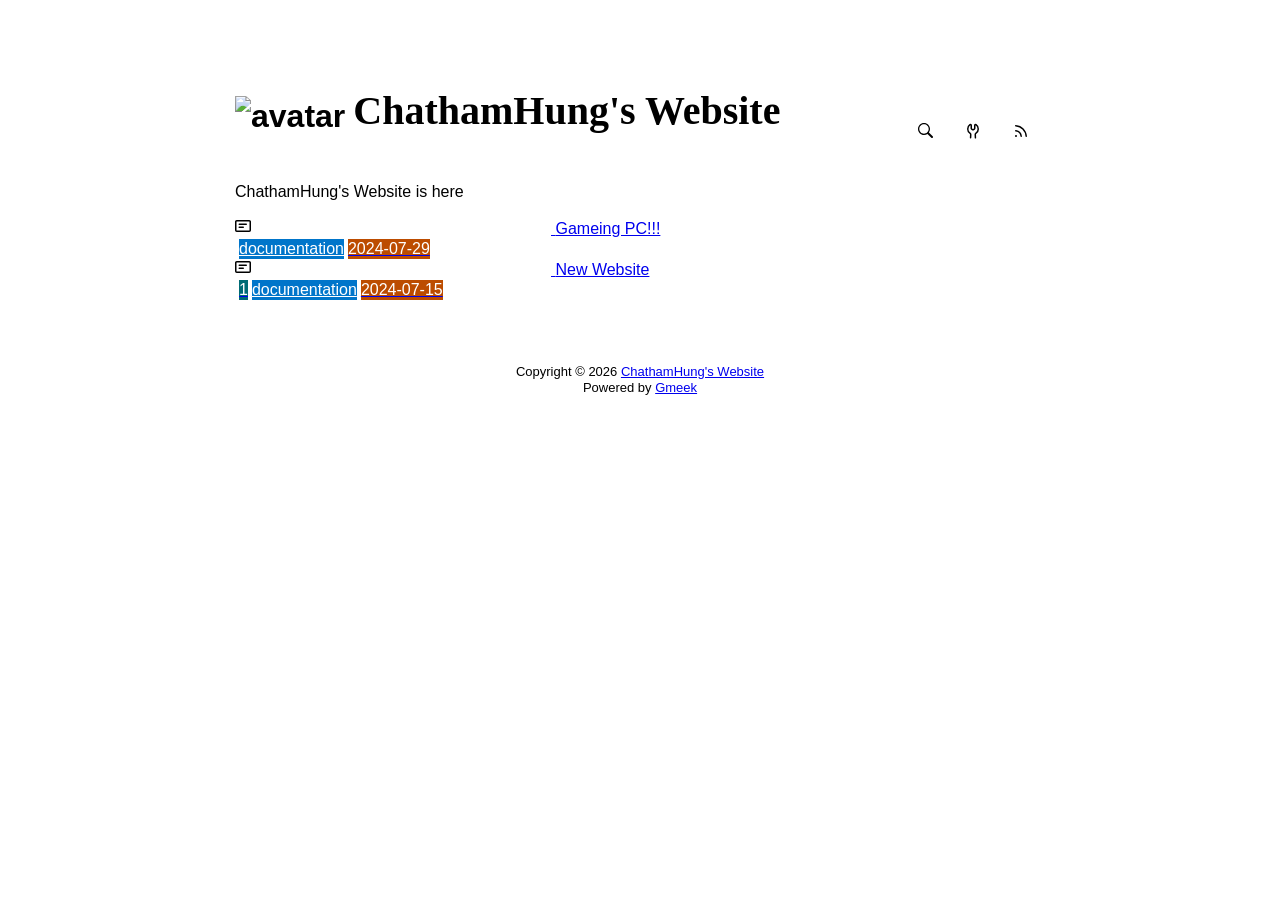
==== commit a750469f: "🎉auto update by Gmeek action" ====
--- a/docs/index.html
+++ b/docs/index.html
@@ -124,7 +124,7 @@
 </script></div>
 </body>
 <script>
-var IconList={'sun': 'M8 10.5a2.5 2.5 0 100-5 2.5 2.5 0 000 5zM8 12a4 4 0 100-8 4 4 0 000 8zM8 0a.75.75 0 01.75.75v1.5a.75.75 0 01-1.5 0V.75A.75.75 0 018 0zm0 13a.75.75 0 01.75.75v1.5a.75.75 0 01-1.5 0v-1.5A.75.75 0 018 13zM2.343 2.343a.75.75 0 011.061 0l1.06 1.061a.75.75 0 01-1.06 1.06l-1.06-1.06a.75.75 0 010-1.06zm9.193 9.193a.75.75 0 011.06 0l1.061 1.06a.75.75 0 01-1.06 1.061l-1.061-1.06a.75.75 0 010-1.061zM16 8a.75.75 0 01-.75.75h-1.5a.75.75 0 010-1.5h1.5A.75.75 0 0116 8zM3 8a.75.75 0 01-.75.75H.75a.75.75 0 010-1.5h1.5A.75.75 0 013 8zm10.657-5.657a.75.75 0 010 1.061l-1.061 1.06a.75.75 0 11-1.06-1.06l1.06-1.06a.75.75 0 011.06 0zm-9.193 9.193a.75.75 0 010 1.06l-1.06 1.061a.75.75 0 11-1.061-1.06l1.06-1.061a.75.75 0 011.061 0z', 'moon': 'M9.598 1.591a.75.75 0 01.785-.175 7 7 0 11-8.967 8.967.75.75 0 01.961-.96 5.5 5.5 0 007.046-7.046.75.75 0 01.175-.786zm1.616 1.945a7 7 0 01-7.678 7.678 5.5 5.5 0 107.678-7.678z', 'sync': 'M1.705 8.005a.75.75 0 0 1 .834.656 5.5 5.5 0 0 0 9.592 2.97l-1.204-1.204a.25.25 0 0 1 .177-.427h3.646a.25.25 0 0 1 .25.25v3.646a.25.25 0 0 1-.427.177l-1.38-1.38A7.002 7.002 0 0 1 1.05 8.84a.75.75 0 0 1 .656-.834ZM8 2.5a5.487 5.487 0 0 0-4.131 1.869l1.204 1.204A.25.25 0 0 1 4.896 6H1.25A.25.25 0 0 1 1 5.75V2.104a.25.25 0 0 1 .427-.177l1.38 1.38A7.002 7.002 0 0 1 14.95 7.16a.75.75 0 0 1-1.49.178A5.5 5.5 0 0 0 8 2.5Z', 'search': 'M15.7 13.3l-3.81-3.83A5.93 5.93 0 0 0 13 6c0-3.31-2.69-6-6-6S1 2.69 1 6s2.69 6 6 6c1.3 0 2.48-.41 3.47-1.11l3.83 3.81c.19.2.45.3.7.3.25 0 .52-.09.7-.3a.996.996 0 0 0 0-1.41v.01zM7 10.7c-2.59 0-4.7-2.11-4.7-4.7 0-2.59 2.11-4.7 4.7-4.7 2.59 0 4.7 2.11 4.7 4.7 0 2.59-2.11 4.7-4.7 4.7z', 'rss': 'M2.002 2.725a.75.75 0 0 1 .797-.699C8.79 2.42 13.58 7.21 13.974 13.201a.75.75 0 0 1-1.497.098 10.502 10.502 0 0 0-9.776-9.776.747.747 0 0 1-.7-.798ZM2.84 7.05h-.002a7.002 7.002 0 0 1 6.113 6.111.75.75 0 0 1-1.49.178 5.503 5.503 0 0 0-4.8-4.8.75.75 0 0 1 .179-1.489ZM2 13a1 1 0 1 1 2 0 1 1 0 0 1-2 0Z', 'upload': 'M2.75 14A1.75 1.75 0 0 1 1 12.25v-2.5a.75.75 0 0 1 1.5 0v2.5c0 .138.112.25.25.25h10.5a.25.25 0 0 0 .25-.25v-2.5a.75.75 0 0 1 1.5 0v2.5A1.75 1.75 0 0 1 13.25 14Z M11.78 4.72a.749.749 0 1 1-1.06 1.06L8.75 3.811V9.5a.75.75 0 0 1-1.5 0V3.811L5.28 5.78a.749.749 0 1 1-1.06-1.06l3.25-3.25a.749.749 0 0 1 1.06 0l3.25 3.25Z', 'post': 'M0 3.75C0 2.784.784 2 1.75 2h12.5c.966 0 1.75.784 1.75 1.75v8.5A1.75 1.75 0 0 1 14.25 14H1.75A1.75 1.75 0 0 1 0 12.25Zm1.75-.25a.25.25 0 0 0-.25.25v8.5c0 .138.112.25.25.25h12.5a.25.25 0 0 0 .25-.25v-8.5a.25.25 0 0 0-.25-.25ZM3.5 6.25a.75.75 0 0 1 .75-.75h7a.75.75 0 0 1 0 1.5h-7a.75.75 0 0 1-.75-.75Zm.75 2.25h4a.75.75 0 0 1 0 1.5h-4a.75.75 0 0 1 0-1.5Z', 'Tools': 'M3.295 14.135C2.371 14.135 1.621 13.385 1.621 12.461C1.621 11.537 2.371 10.787 3.295 10.787L14.331 10.787L14.331 14.135L3.295 14.135ZM3.816 11.94C3.529 11.652 3.062 11.652 2.774 11.94C2.487 12.227 2.487 12.694 2.774 12.982C3.062 13.27 3.529 13.27 3.816 12.982C4.104 12.694 4.104 12.227 3.816 11.94Z'};
+var IconList={'sun': 'M8 10.5a2.5 2.5 0 100-5 2.5 2.5 0 000 5zM8 12a4 4 0 100-8 4 4 0 000 8zM8 0a.75.75 0 01.75.75v1.5a.75.75 0 01-1.5 0V.75A.75.75 0 018 0zm0 13a.75.75 0 01.75.75v1.5a.75.75 0 01-1.5 0v-1.5A.75.75 0 018 13zM2.343 2.343a.75.75 0 011.061 0l1.06 1.061a.75.75 0 01-1.06 1.06l-1.06-1.06a.75.75 0 010-1.06zm9.193 9.193a.75.75 0 011.06 0l1.061 1.06a.75.75 0 01-1.06 1.061l-1.061-1.06a.75.75 0 010-1.061zM16 8a.75.75 0 01-.75.75h-1.5a.75.75 0 010-1.5h1.5A.75.75 0 0116 8zM3 8a.75.75 0 01-.75.75H.75a.75.75 0 010-1.5h1.5A.75.75 0 013 8zm10.657-5.657a.75.75 0 010 1.061l-1.061 1.06a.75.75 0 11-1.06-1.06l1.06-1.06a.75.75 0 011.06 0zm-9.193 9.193a.75.75 0 010 1.06l-1.06 1.061a.75.75 0 11-1.061-1.06l1.06-1.061a.75.75 0 011.061 0z', 'moon': 'M9.598 1.591a.75.75 0 01.785-.175 7 7 0 11-8.967 8.967.75.75 0 01.961-.96 5.5 5.5 0 007.046-7.046.75.75 0 01.175-.786zm1.616 1.945a7 7 0 01-7.678 7.678 5.5 5.5 0 107.678-7.678z', 'sync': 'M1.705 8.005a.75.75 0 0 1 .834.656 5.5 5.5 0 0 0 9.592 2.97l-1.204-1.204a.25.25 0 0 1 .177-.427h3.646a.25.25 0 0 1 .25.25v3.646a.25.25 0 0 1-.427.177l-1.38-1.38A7.002 7.002 0 0 1 1.05 8.84a.75.75 0 0 1 .656-.834ZM8 2.5a5.487 5.487 0 0 0-4.131 1.869l1.204 1.204A.25.25 0 0 1 4.896 6H1.25A.25.25 0 0 1 1 5.75V2.104a.25.25 0 0 1 .427-.177l1.38 1.38A7.002 7.002 0 0 1 14.95 7.16a.75.75 0 0 1-1.49.178A5.5 5.5 0 0 0 8 2.5Z', 'search': 'M15.7 13.3l-3.81-3.83A5.93 5.93 0 0 0 13 6c0-3.31-2.69-6-6-6S1 2.69 1 6s2.69 6 6 6c1.3 0 2.48-.41 3.47-1.11l3.83 3.81c.19.2.45.3.7.3.25 0 .52-.09.7-.3a.996.996 0 0 0 0-1.41v.01zM7 10.7c-2.59 0-4.7-2.11-4.7-4.7 0-2.59 2.11-4.7 4.7-4.7 2.59 0 4.7 2.11 4.7 4.7 0 2.59-2.11 4.7-4.7 4.7z', 'rss': 'M2.002 2.725a.75.75 0 0 1 .797-.699C8.79 2.42 13.58 7.21 13.974 13.201a.75.75 0 0 1-1.497.098 10.502 10.502 0 0 0-9.776-9.776.747.747 0 0 1-.7-.798ZM2.84 7.05h-.002a7.002 7.002 0 0 1 6.113 6.111.75.75 0 0 1-1.49.178 5.503 5.503 0 0 0-4.8-4.8.75.75 0 0 1 .179-1.489ZM2 13a1 1 0 1 1 2 0 1 1 0 0 1-2 0Z', 'upload': 'M2.75 14A1.75 1.75 0 0 1 1 12.25v-2.5a.75.75 0 0 1 1.5 0v2.5c0 .138.112.25.25.25h10.5a.25.25 0 0 0 .25-.25v-2.5a.75.75 0 0 1 1.5 0v2.5A1.75 1.75 0 0 1 13.25 14Z M11.78 4.72a.749.749 0 1 1-1.06 1.06L8.75 3.811V9.5a.75.75 0 0 1-1.5 0V3.811L5.28 5.78a.749.749 0 1 1-1.06-1.06l3.25-3.25a.749.749 0 0 1 1.06 0l3.25 3.25Z', 'post': 'M0 3.75C0 2.784.784 2 1.75 2h12.5c.966 0 1.75.784 1.75 1.75v8.5A1.75 1.75 0 0 1 14.25 14H1.75A1.75 1.75 0 0 1 0 12.25Zm1.75-.25a.25.25 0 0 0-.25.25v8.5c0 .138.112.25.25.25h12.5a.25.25 0 0 0 .25-.25v-8.5a.25.25 0 0 0-.25-.25ZM3.5 6.25a.75.75 0 0 1 .75-.75h7a.75.75 0 0 1 0 1.5h-7a.75.75 0 0 1-.75-.75Zm.75 2.25h4a.75.75 0 0 1 0 1.5h-4a.75.75 0 0 1 0-1.5Z', 'Tools': 'M5.433 2.304A4.492 4.492 0 0 0 3.5 6c0 1.598.832 3.002 2.09 3.802.518.328.929.923.902 1.64v.008l-.164 3.337a.75.75 0 1 1-1.498-.073l.163-3.33c.002-.085-.05-.216-.207-.316A5.996 5.996 0 0 1 2 6a5.993 5.993 0 0 1 2.567-4.92 1.482 1.482 0 0 1 1.673-.04c.462.296.76.827.76 1.423v2.82c0 .082.041.16.11.206l.75.51a.25.25 0 0 0 .28 0l.75-.51A.249.249 0 0 0 9 5.282V2.463c0-.596.298-1.127.76-1.423a1.482 1.482 0 0 1 1.673.04A5.993 5.993 0 0 1 14 6a5.996 5.996 0 0 1-2.786 5.068c-.157.1-.209.23-.207.315l.163 3.33a.752.752 0 0 1-1.094.714.75.75 0 0 1-.404-.64l-.164-3.345c-.027-.717.384-1.312.902-1.64A4.495 4.495 0 0 0 12.5 6a4.492 4.492 0 0 0-1.933-3.696c-.024.017-.067.067-.067.16v2.818a1.75 1.75 0 0 1-.767 1.448l-.75.51a1.75 1.75 0 0 1-1.966 0l-.75-.51A1.75 1.75 0 0 1 5.5 5.282V2.463c0-.092-.043-.142-.067-.159Z'};
 var utterancesLoad=0;
 
 console.log("\n %c Gmeek last https://github.com/Meekdai/Gmeek \n","padding:5px 0;background:#02d81d;color:#fff");
